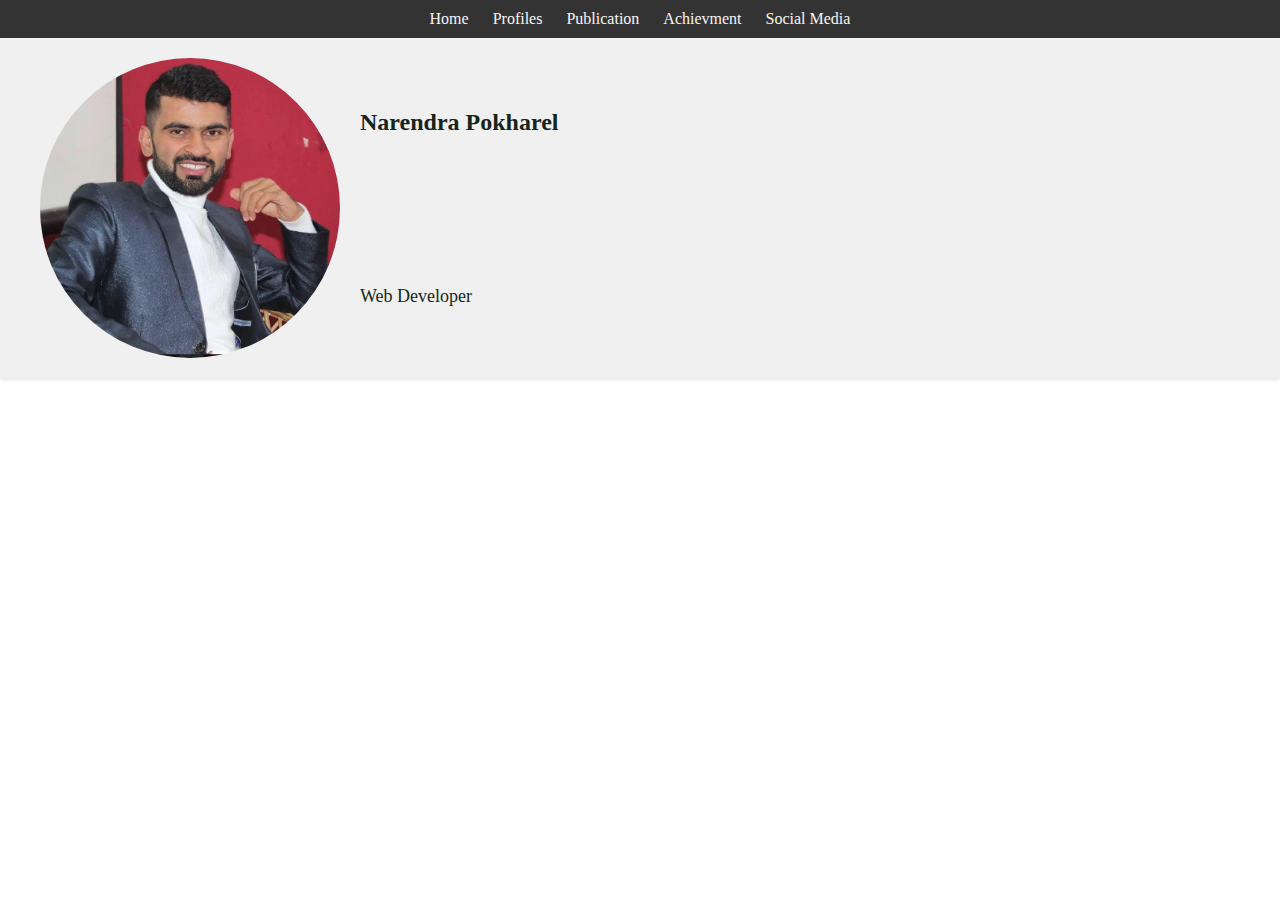
==== index.html @ d2f2e8e4 "Add files via upload" ====
<!DOCTYPE html>
<html>
<head>
<title>Narendra Pokharel Portfolio</title>
<link rel="stylesheet" href="style.css">
</head>
<body>
    <nav class="nav">
        <a href="Home.html"> Home</a>
        <a href="Profile.html"> Profiles</a>
        <a href="publication.html">Publication</a>
        <a href="Achievment.html">Achievment</a>
        <a href="SocialMedia.html">Social Media</a>
    </nav>

    <header class="header">
        <div class="container">
            <div class="profile-content">
                <img class="profile-photo" src="Narendra.jpeg" alt="Your Profile Photo">
                <div class="profile-details">
                    <h1>Narendra Pokharel</h1>
                    <p>Web Developer</p>
                    <!-- Other details here -->
                </div>
            </div>
        </div>
    </header>
</body>
</html>
---- style.css ----
/* Reset some default styles for consistency */
body, h1, h2, h3, p, ul, li {
    margin: 0;
    padding: 0;
}

/* Style for the navigation bar */
.nav {
    background-color: #333;
    color: #fff;
    text-align: center;
    padding: 10px 0;
}

.nav a {
    color: #f9f6f6;
    text-decoration: none;
    margin: 0 10px;
}

/* Style for the header section */
.header {
    background-color: #f0f0f0;
    padding: 20px;
    box-shadow: 0px 2px 4px rgba(0, 0, 0, 0.1);
}

.container {
    max-width: 1200px;
    margin: 0 auto;
}

.profile-content {
    display: flex;
    align-items: center;
}

.profile-photo {
    width: 300px;
    height: 300px;
    border-radius: 50%;
    margin-right: 20px;
}

.profile-details {
    color: #162519;
}

.profile-details h1 {
    font-size: 24px;
    margin-bottom: 150px;
}

.profile-details p {
    font-size: 18px;
}
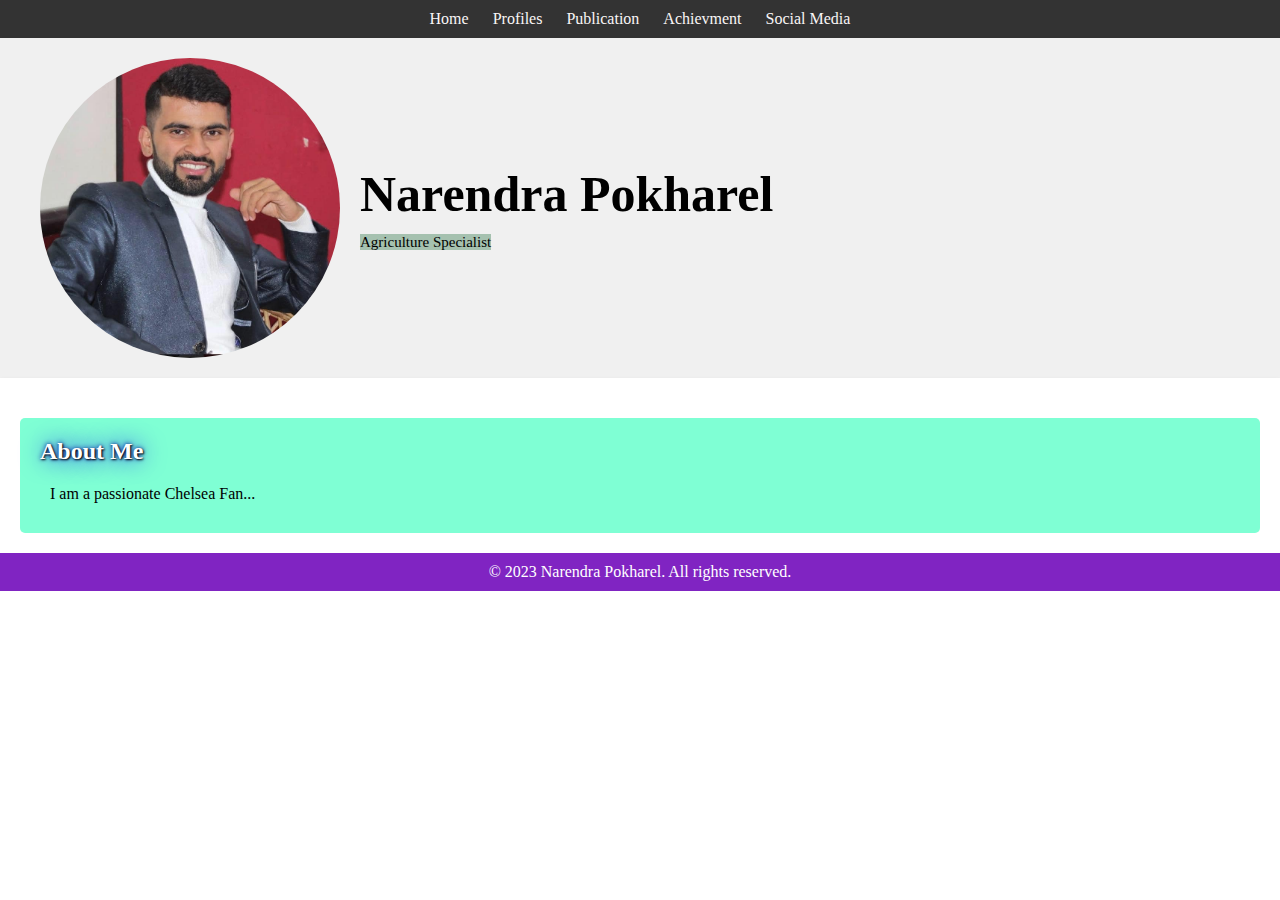
==== commit 7fe142ba: "Add files via upload" ====
--- a/index.html
+++ b/index.html
@@ -14,17 +14,37 @@
     </nav>
 
     <header class="header">
-        <div class="container">
+        <div class="container-head">
             <div class="profile-content">
                 <img class="profile-photo" src="Narendra.jpeg" alt="Your Profile Photo">
-                <div class="profile-details">
+                <div class="profile-Header">
                     <h1>Narendra Pokharel</h1>
-                    <p>Web Developer</p>
+
+                    <p1> Agriculture Specialist
+                         </p1>
+                    
                     <!-- Other details here -->
                 </div>
             </div>
         </div>
     </header>
+
+    <main class="main-content">
+        
+            <div class="about-me">
+                <h2>About Me</h2>
+                <p class="about-me-paragraph">I am a passionate Chelsea Fan...</p>
+            </div>
+            <!-- Other details/content within the main section -->
+        
+    </main>
+
+    <footer class="footer">
+        <div class="container">
+            <p>&copy; 2023 Narendra Pokharel. All rights reserved.</p>
+        </div>
+    </footer>
+   
 </body>
 </html>
 
--- a/style.css
+++ b/style.css
@@ -2,6 +2,7 @@
 body, h1, h2, h3, p, ul, li {
     margin: 0;
     padding: 0;
+    
 }
 
 /* Style for the navigation bar */
@@ -25,7 +26,7 @@
     box-shadow: 0px 2px 4px rgba(0, 0, 0, 0.1);
 }
 
-.container {
+.container-head {
     max-width: 1200px;
     margin: 0 auto;
 }
@@ -43,14 +44,54 @@
 }
 
 .profile-details {
-    color: #162519;
+    color: #170f3d;
 }
 
-.profile-details h1 {
-    font-size: 24px;
-    margin-bottom: 150px;
+.profile-Header h1 {
+    font-size: 50px;
+    margin-bottom: 10px;
 }
 
-.profile-details p {
-    font-size: 18px;
+  p1{
+    background-color: rgb(165, 193, 175);
+    font-size:15px;
 }
+.footer {
+    background-color: #8024c2;
+    color: #fff;
+    text-align: center;
+    padding: 10px 0;
+}
+.about-me {
+    margin-top: 20px;
+    padding: 20px;
+    background-color: aquamarine;
+    border-radius: 5px;
+    
+}
+
+.about-me h2 {
+    color: white;
+    text-shadow: 1px 1px 2px black, 0 0 25px blue, 0 0 5px darkblue;
+    font-size: 24px;
+    margin-bottom: 10px;
+    
+}
+
+.about-me-paragraph {
+   
+    padding: 10px;
+    border-radius: 5px;
+}
+
+/* Style for the main content section */
+.main-content {
+    padding: 20px;
+    background-color: #fff; /* Set the background color for the main content */
+    box-shadow: 0px 2px 4px rgba(0, 0, 0, 0.1);
+}
+
+
+.footer p {
+    margin: 0;
+}
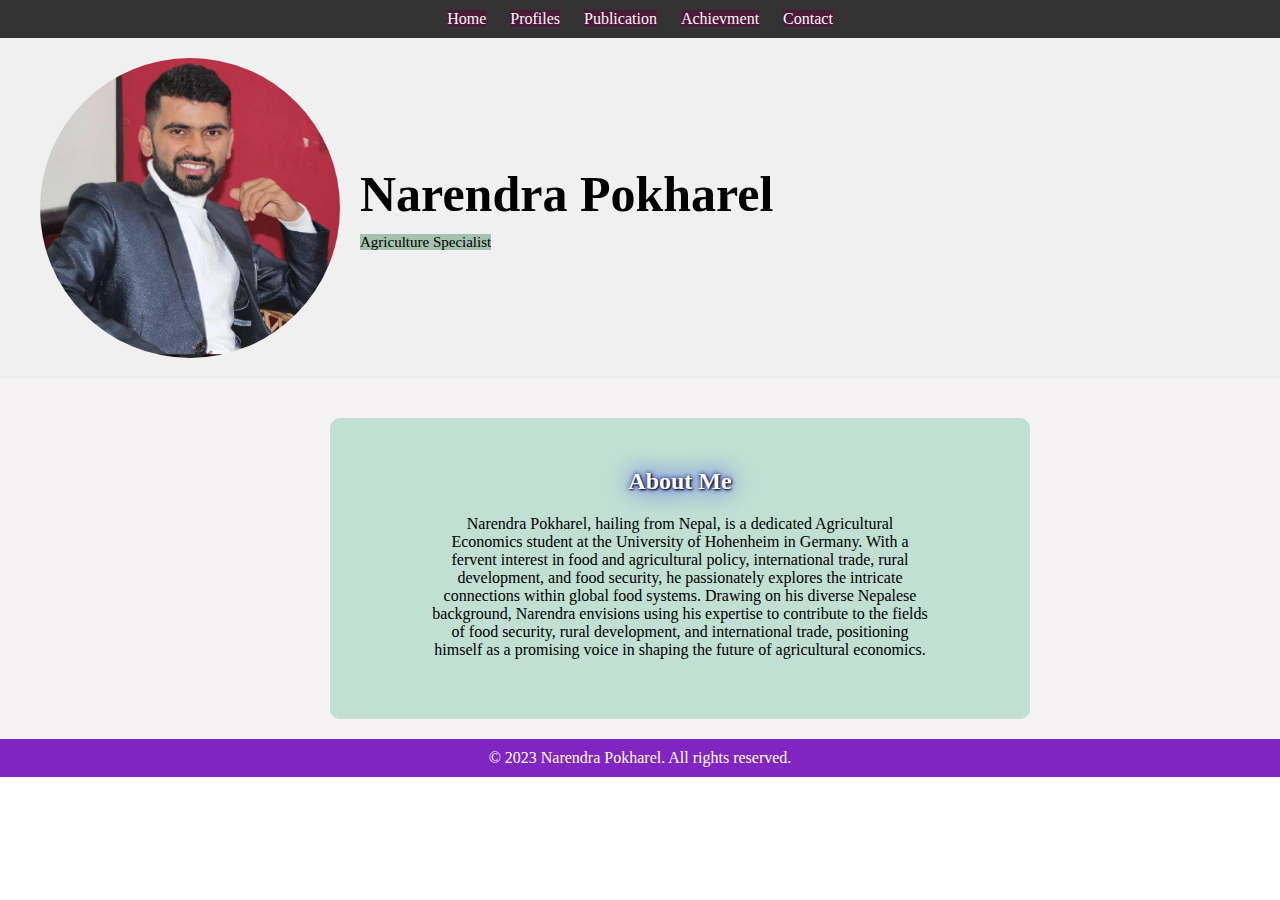
==== commit 00a6841d: "Add files via upload" ====
--- a/index.html
+++ b/index.html
@@ -10,7 +10,7 @@
         <a href="Profile.html"> Profiles</a>
         <a href="publication.html">Publication</a>
         <a href="Achievment.html">Achievment</a>
-        <a href="SocialMedia.html">Social Media</a>
+        <a href="Contact.html">Contact</a>
     </nav>
 
     <header class="header">
@@ -33,7 +33,16 @@
         
             <div class="about-me">
                 <h2>About Me</h2>
-                <p class="about-me-paragraph">I am a passionate Chelsea Fan...</p>
+                <p class="about-me-paragraph">
+
+                    Narendra Pokharel, hailing from Nepal, is a dedicated Agricultural Economics student at the University of Hohenheim in Germany.
+                     With a fervent interest in food and agricultural policy, international trade, 
+                     rural development, and food security, he passionately explores the intricate 
+                     connections within global food systems. Drawing on his diverse Nepalese background,
+                      Narendra envisions using his expertise to contribute to the fields of food security,
+                       rural development, and international trade, positioning himself as a promising voice
+                     in shaping the future of agricultural economics.
+                </p>
             </div>
             <!-- Other details/content within the main section -->
         
--- a/style.css
+++ b/style.css
@@ -16,8 +16,16 @@
 .nav a {
     color: #f9f6f6;
     text-decoration: none;
-    margin: 0 10px;
+    margin: 10px;
+    background:rgb(74, 27, 56)
+    
 }
+
+
+.nav a:hover {
+    background-color: #ddd;
+    color: black;
+  }
 
 /* Style for the header section */
 .header {
@@ -64,31 +72,44 @@
 }
 .about-me {
     margin-top: 20px;
-    padding: 20px;
-    background-color: aquamarine;
-    border-radius: 5px;
+    padding: 50px;
+    background-color: rgb(193, 223, 211);
+    border-radius: 10px;
+    text-align: center;
+    max-width: 600px;
+    margin-left:25%;
     
 }
 
 .about-me h2 {
-    color: white;
+    color: rgb(255, 255, 255);
     text-shadow: 1px 1px 2px black, 0 0 25px blue, 0 0 5px darkblue;
     font-size: 24px;
     margin-bottom: 10px;
     
+    
+    
 }
 
 .about-me-paragraph {
-   
+    text-align: center;
+    display:inline-block;
     padding: 10px;
-    border-radius: 5px;
+    border-radius: 50%;
+    max-width: 500px;
+    margin: 0 auto;
+    
 }
 
 /* Style for the main content section */
 .main-content {
     padding: 20px;
-    background-color: #fff; /* Set the background color for the main content */
+    background-color: #f5f3f3; /* Set the background color for the main content */
     box-shadow: 0px 2px 4px rgba(0, 0, 0, 0.1);
+    text-align: center;
+    
+    
+   
 }
 
 
